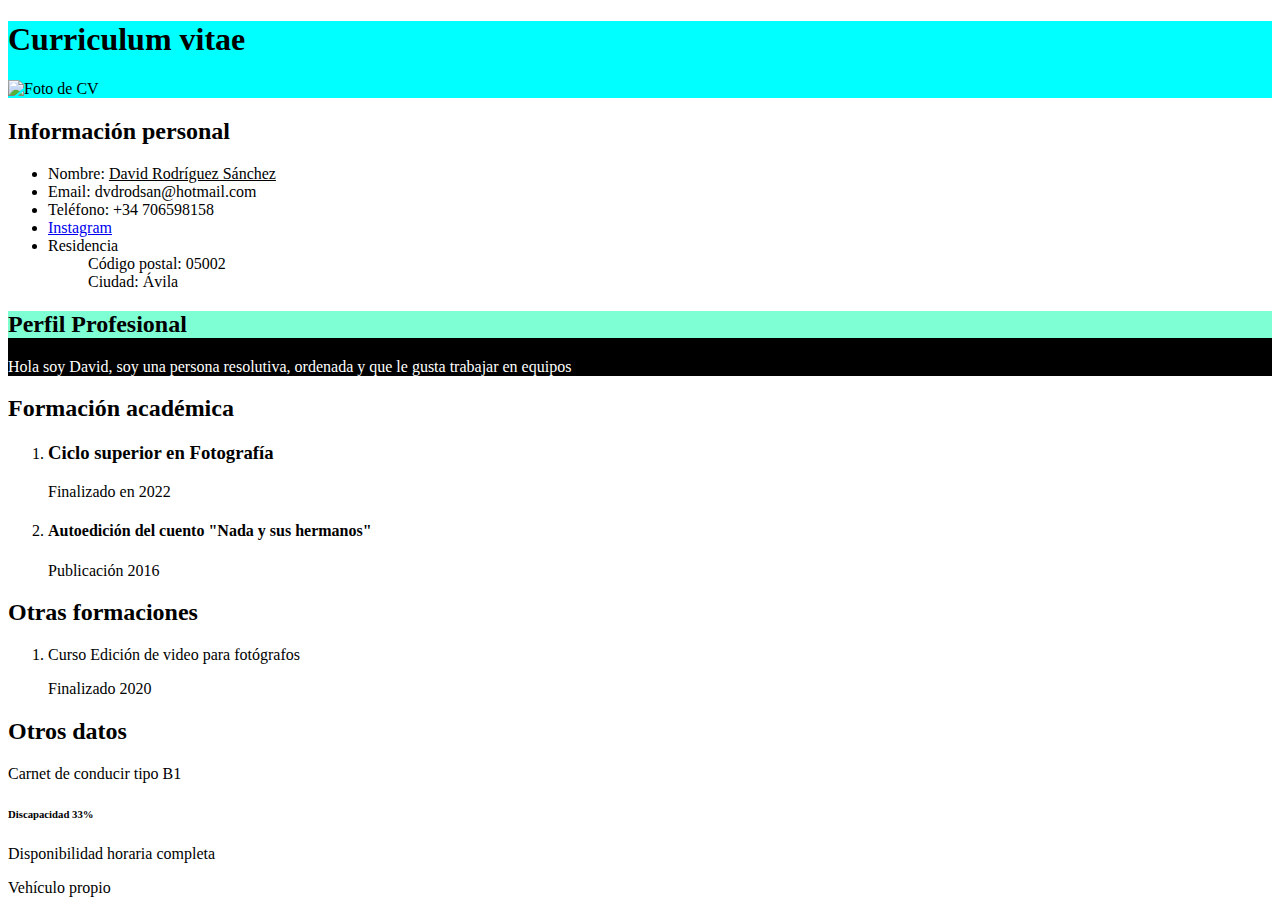
==== staff/david-rodriguez/prework/cv/index.html @ 4ee717b8 "add cv building mondrian and blog #26" ====
<!DOCTYPE html>
<html lang="en">

<head>
    <meta charset="UTF-8">
    <meta name="viewport" content="width=device-width, initial-scale=1.0">
    <title>Document</title>
</head>

<body>
    <header style="background-color: aqua;">
        <h1>Curriculum vitae</h1>
        <img src="https://www.purina.es/sites/default/files/styles/ttt_image_510/public/2024-02/sitesdefaultfilesstylessquare_medium_440x440public2022-09Spanish20Water20Dog-min.jpg?itok=ps0hupsl"
            alt="Foto de CV">
    </header>
    <main>
        <section>
            <h2>Información personal</h2>
            <ul>
                <li>Nombre: <span style="text-decoration: underline;">David Rodríguez Sánchez</span></li>
                <li>Email: dvdrodsan@hotmail.com</li>
                <li>Teléfono: <span>+34</span> 706598158</li>
                <li> <a href="https://www.instagram.com/david_avilafotoservicios/?hl=es">Instagram</a></li>
                <li>Residencia</li>
                <ul>Código postal: 05002</ul>
                <ul>Ciudad: Ávila</ul>
            </ul>
        </section>
        <section style="color: white; background-color: black;">
            <h2 style="background-color: aquamarine; color: black;">Perfil Profesional</h2>
            <p>Hola soy David, soy una persona resolutiva, ordenada y que le gusta trabajar en equipos</p>
        </section>
        <section>
            <h2>Formación académica</h2>
            <ol>
                <li>
                    <h3>Ciclo superior en Fotografía</h3>
                    <p>Finalizado en 2022</p>
                </li>
                <li>
                    <h4>Autoedición del cuento "Nada y sus hermanos"</h4>
                    <p>Publicación 2016</p>
                </li>
            </ol>
            <h2>Otras formaciones</h2>
            <ol>
                <li>
                    <p>Curso Edición de video para fotógrafos</p>
                    <p>Finalizado 2020</p>
                </li>
            </ol>
        </section>
    </main>
    <footer>
        <section>
            <h2>Otros datos</h2>
            <p>Carnet de conducir tipo B1</p>
            <h6>Discapacidad 33%</h6>
            <p>Disponibilidad horaria completa</p>
            <p>Vehículo propio</p>
        </section>
    </footer>


</body>

</html>
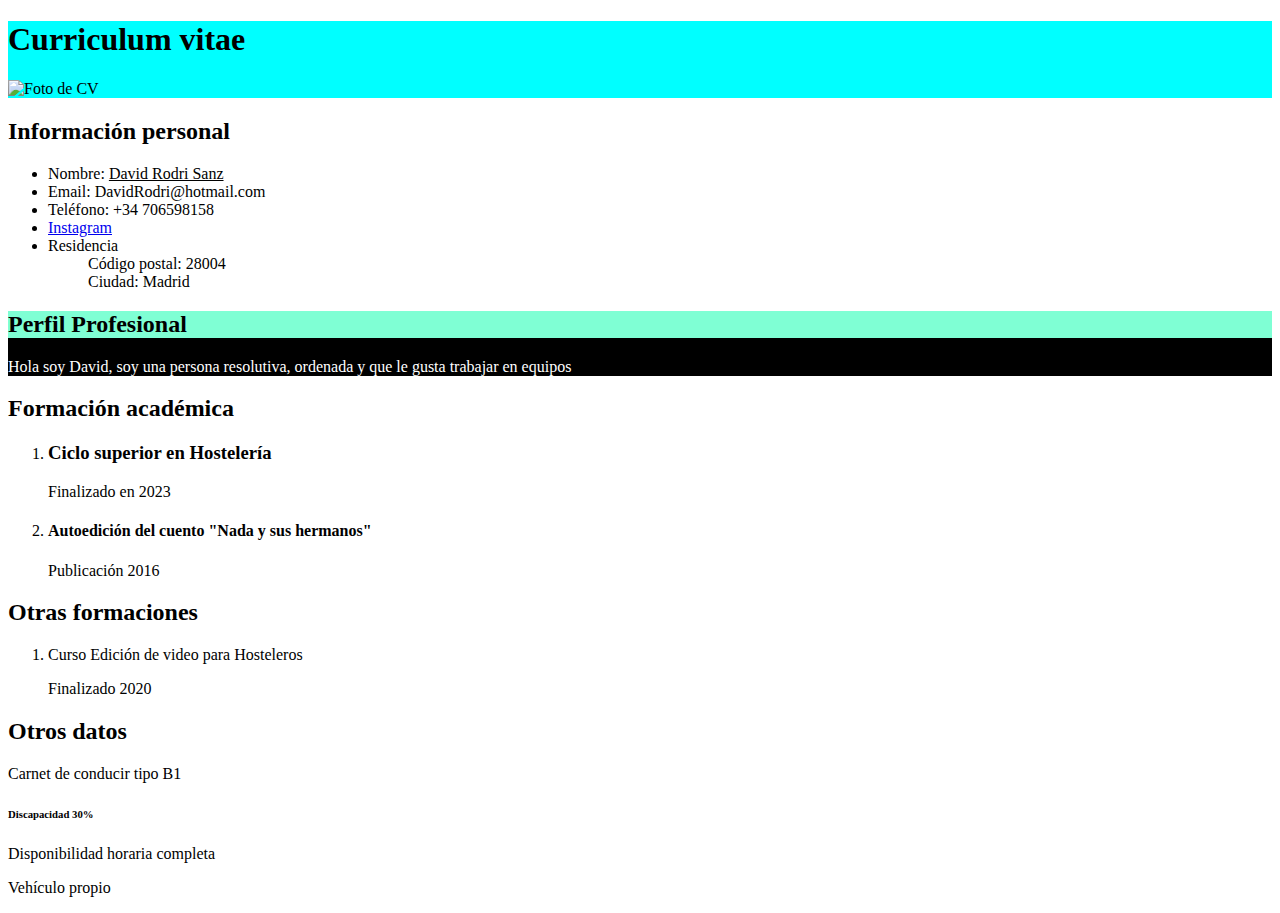
==== commit 77264ec7: "actualización cv y blog" ====
--- a/staff/david-rodriguez/prework/cv/index.html
+++ b/staff/david-rodriguez/prework/cv/index.html
@@ -17,13 +17,13 @@
         <section>
             <h2>Información personal</h2>
             <ul>
-                <li>Nombre: <span style="text-decoration: underline;">David Rodríguez Sánchez</span></li>
-                <li>Email: dvdrodsan@hotmail.com</li>
+                <li>Nombre: <span style="text-decoration: underline;">David Rodri Sanz</span></li>
+                <li>Email: DavidRodri@hotmail.com</li>
                 <li>Teléfono: <span>+34</span> 706598158</li>
                 <li> <a href="https://www.instagram.com/david_avilafotoservicios/?hl=es">Instagram</a></li>
                 <li>Residencia</li>
-                <ul>Código postal: 05002</ul>
-                <ul>Ciudad: Ávila</ul>
+                <ul>Código postal: 28004</ul>
+                <ul>Ciudad: Madrid</ul>
             </ul>
         </section>
         <section style="color: white; background-color: black;">
@@ -34,8 +34,8 @@
             <h2>Formación académica</h2>
             <ol>
                 <li>
-                    <h3>Ciclo superior en Fotografía</h3>
-                    <p>Finalizado en 2022</p>
+                    <h3>Ciclo superior en Hostelería</h3>
+                    <p>Finalizado en 2023</p>
                 </li>
                 <li>
                     <h4>Autoedición del cuento "Nada y sus hermanos"</h4>
@@ -45,7 +45,7 @@
             <h2>Otras formaciones</h2>
             <ol>
                 <li>
-                    <p>Curso Edición de video para fotógrafos</p>
+                    <p>Curso Edición de video para Hosteleros</p>
                     <p>Finalizado 2020</p>
                 </li>
             </ol>
@@ -55,7 +55,7 @@
         <section>
             <h2>Otros datos</h2>
             <p>Carnet de conducir tipo B1</p>
-            <h6>Discapacidad 33%</h6>
+            <h6>Discapacidad 30%</h6>
             <p>Disponibilidad horaria completa</p>
             <p>Vehículo propio</p>
         </section>
